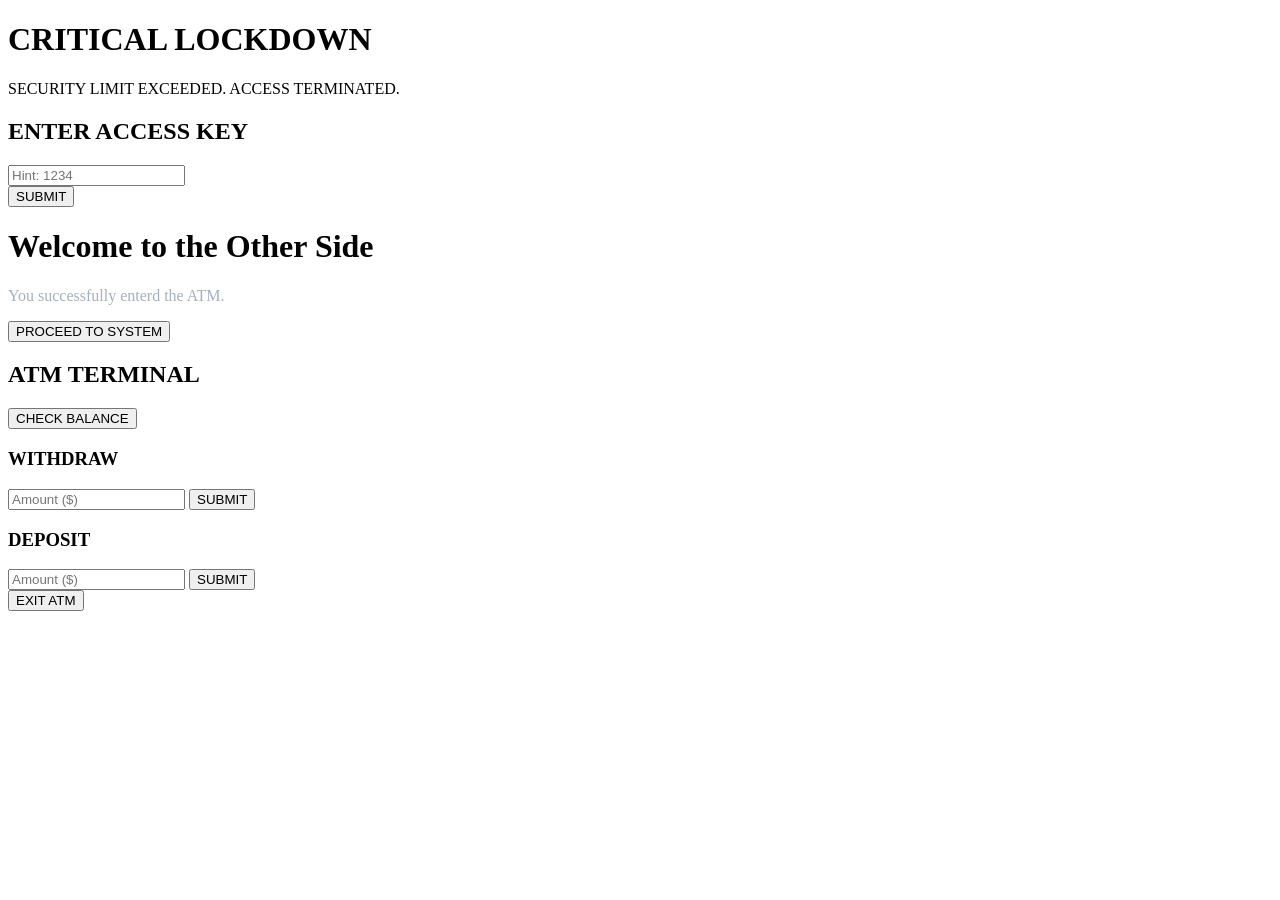
==== index.html @ 91509402 "Rename Index.html to index.html" ====
<!DOCTYPE html>
<html lang="en">

<head>
  <meta charset="UTF-8">
  <meta name="viewport" content="width=device-width, initial-scale=1.0">
  <link rel="stylesheet" href="Atm.css">
  <title>Black Hole Transition</title>
</head>

<body>

  <!-- lightnning light/flash after the pin is enterd correct to go onnext pae -->
  <div id="flash-light"></div>

  <!-- blackhole open -->
  <div id="blackhole-vortex"></div>

  <!-- lockdown red screen Security Alert! -->
  <div id="lockdown-screen">
    <h1>CRITICAL LOCKDOWN</h1>
    <p>SECURITY LIMIT EXCEEDED. ACCESS TERMINATED.</p>
  </div>

  <!-- page 1: Login page -->
  <div id="first-screen">
    <div id="login-screen">
      <h2>ENTER ACCESS KEY</h2>
      <input type="password" id="password-input" placeholder="Hint: 1234" autocomplete="off">
      <br>
      <button onclick="checkPassword()">SUBMIT</button>
      <div id="error-msg"></div>
    </div>
  </div>

  <!-- page 2 -->
  <div id="next-screen">
    <h1>Welcome to the Other Side</h1>
    <p style="color: #a4b0be; margin-top: 10px;">You successfully enterd the ATM.</p>
    <button class="success-btn" onclick="alert('Accessing transaction menu...'); proceedToPage3()">PROCEED TO
      SYSTEM</button>
  </div>

  <!-- Stage 3: Secure ATM Portal -->
  <div id="third-screen">
    <div id="pg3">
      <h2>ATM TERMINAL</h2>

      <!-- Balance -->
      <div id="balance-panel">
        <button class="action-btnone" id="checkbalbtn" onclick="BalanceShow()">CHECK BALANCE</button>

        <div id="balance-display-box">
          <span id="balance-value"></span>
        </div>
      </div>


      <div class="atmfunc">
        <!-- Withdraw -->
        <div id="withdraw-amm" class="withdraw">
          <h3>WITHDRAW</h3>
          <input type="number" id="withdraw-input" placeholder="Amount ($)" />
          <button class="action-btn" onclick=" checkWithdraw()">SUBMIT</button>
        </div>

        <!-- Deposit -->
        <div id="deposit-amm" class="deposit">
          <h3>DEPOSIT</h3>
          <input type="number" id="deposit-input" placeholder="Amount ($)" />
          <button class="action-btn" onclick="checkDeposit()">SUBMIT</button>
        </div>
      </div>

      <!--Message Output -->
      <div id="error-msg-atm"></div>

      <!-- exit button -->
      <button class="exit-btn" onclick="exitATM()">EXIT ATM</button>
    </div>
  </div>


  <script src="Atm.js"> </script>
</body>

</html>
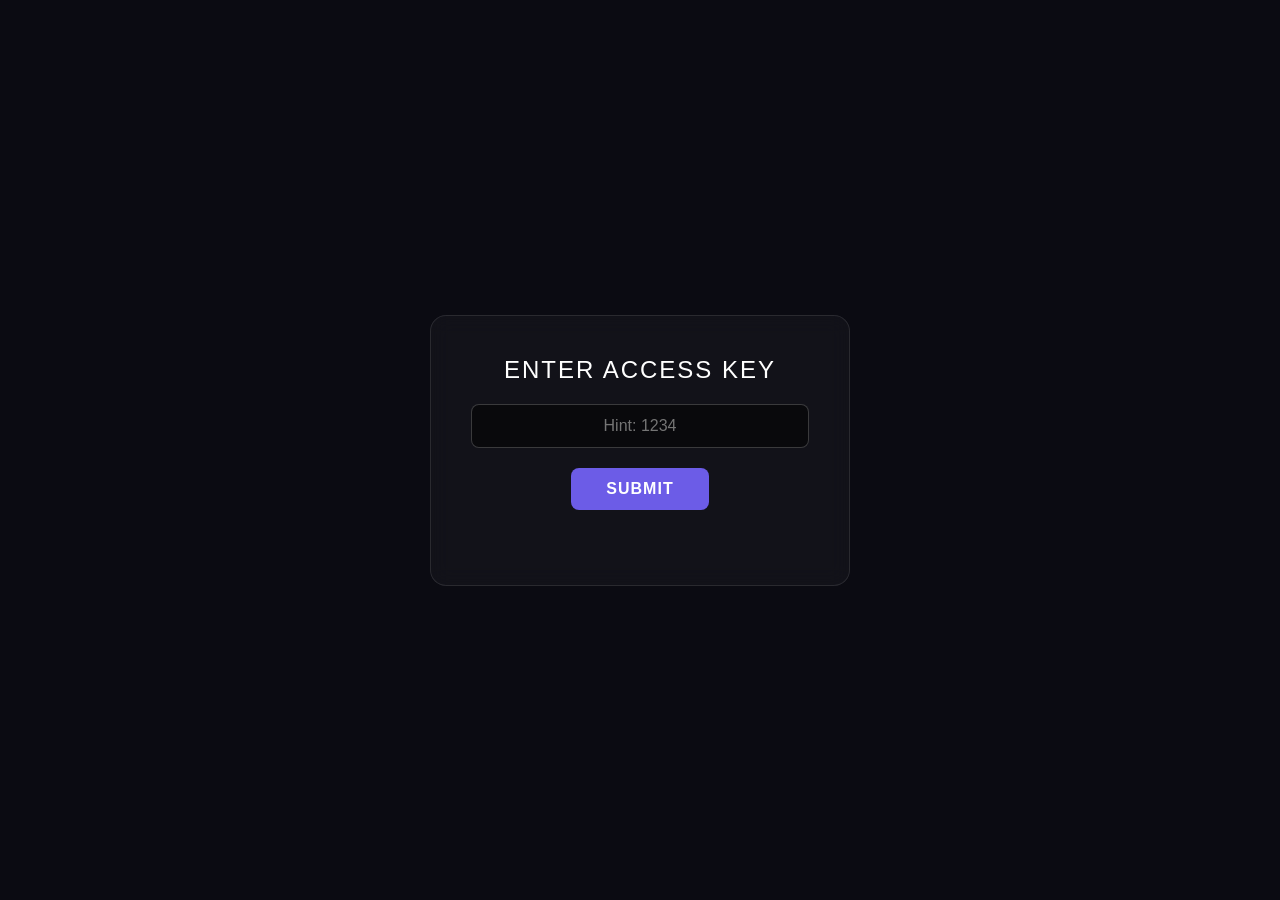
==== commit b58e8724: "Update HTML and CSS files" ====
--- a/index.html
+++ b/index.html
@@ -5,6 +5,7 @@
   <meta charset="UTF-8">
   <meta name="viewport" content="width=device-width, initial-scale=1.0">
   <link rel="stylesheet" href="Atm.css">
+  <meta name="viewport" content="width=device-width, initial-scale=1.0">
   <title>Black Hole Transition</title>
 </head>
 
--- a/Atm.css
+++ b/Atm.css
@@ -0,0 +1,630 @@
+* {
+  box-sizing: border-box;
+  margin: 0;
+  padding: 0;
+}
+
+body,
+html {
+  width: 100%;
+  height: 100%;
+  font-family: "Segoe UI", Tahoma, Geneva, Verdana, sans-serif;
+  background-color: #0b0b12;
+  color: #ffffff;
+  overflow: hidden;
+  display: flex;
+  justify-content: center;
+  align-items: center;
+}
+
+#login-screen {
+  position: relative;
+  z-index: 10;
+  text-align: center;
+  background: rgba(255, 255, 255, 0.03);
+  padding: 40px;
+  width: 420px;
+  border-radius: 16px;
+  backdrop-filter: blur(10px);
+  border: 1px solid rgba(255, 255, 255, 0.1);
+}
+
+h2 {
+  margin-bottom: 20px;
+  font-weight: 400;
+  letter-spacing: 2px;
+  font-size: 24px;
+}
+
+input {
+  width: 100%;
+  padding: 12px 20px;
+  margin-bottom: 20px;
+  background: rgba(0, 0, 0, 0.5);
+  border: 1px solid rgba(255, 255, 255, 0.2);
+  border-radius: 8px;
+  color: white;
+  font-size: 16px;
+  outline: none;
+  text-align: center;
+  transition: border 0.3s;
+}
+
+input:focus {
+  border-color: #6c5ce7;
+}
+
+/*purple submit button*/
+button {
+  padding: 12px 35px;
+  background: #6c5ce7;
+  border: none;
+  color: white;
+  font-size: 16px;
+  border-radius: 8px;
+  cursor: pointer;
+  font-weight: 600;
+  letter-spacing: 1px;
+  transition:
+    background 0.3s,
+    transform 0.2s;
+}
+
+button:hover {
+  background: #5b4cc4;
+}
+
+#error-msg {
+  color: #ff7675;
+  margin-top: 15px;
+  font-size: 14px;
+  min-height: 20px;
+}
+
+/*   animations*/
+
+/* this css make the input box rotate */
+.implode-animation {
+  animation: suckAway 1.8s cubic-bezier(0.6, 0.28, 0.3, 0.45) forwards;
+}
+@keyframes suckAway {
+  0% {
+    transform: scale(1) rotate(0deg);
+    opacity: 1;
+    filter: blur(0px);
+  }
+  30% {
+    transform: scale(0.7) rotate(-90deg);
+    opacity: 1;
+  }
+  70% {
+    transform: scale(0.6) rotate(-650deg);
+    opacity: 0.2;
+    filter: blur(4px);
+  }
+  100% {
+    transform: scale(0) rotate(-1080deg);
+    opacity: 0;
+    pointer-events: none;
+  }
+}
+
+/* css for Black Hole Expanding to  Entire Screen */
+#blackhole-vortex {
+  position: absolute;
+  width: 0px;
+  height: 0px;
+  background: #000000;
+  border-radius: 50%;
+  z-index: 5;
+  opacity: 0;
+  border: 2px solid rgba(108, 92, 231, 0.4);
+  transform-origin: center center;
+}
+.vortex-animation {
+  animation: openVortex 3.8s ease-in-out forwards;
+}
+@keyframes openVortex {
+  0% {
+    width: 0px;
+    height: 0px;
+    opacity: 0;
+    transform: rotate(0deg);
+  }
+  15% {
+    opacity: 1;
+    box-shadow:
+      0 0 100px #6c5ce7,
+      inset 0 0 80px #6c5ce7;
+  }
+  55% {
+    width: 2900px;
+    height: 3000px;
+    opacity: 1;
+    transform: rotate(-360deg);
+  }
+  80% {
+    width: 3000px;
+    height: 3000px;
+    opacity: 1;
+    transform: rotate(-720deg);
+  }
+  95% {
+    width: 0px;
+    height: 0px;
+    opacity: 1;
+    box-shadow: 0 0 40px #6c5ce7;
+  }
+  100% {
+    width: 0px;
+    height: 0px;
+    opacity: 0;
+  }
+}
+
+#flash-light {
+  position: absolute;
+  top: 0;
+  left: 0;
+  width: 100%;
+  height: 100%;
+  background: #ffffff;
+  z-index: 15;
+  pointer-events: none;
+  opacity: 0;
+}
+.flash-animation {
+  animation: lightFlash 1.1s cubic-bezier(0.15, 0.85, 0.3, 1) forwards;
+}
+@keyframes lightFlash {
+  0% {
+    opacity: 0;
+    background-color: #6c5ce7;
+  }
+  25% {
+    opacity: 1;
+    background-color: #ffffff;
+  }
+  50% {
+    opacity: 0.4;
+    background-color: #0b0b12;
+  }
+  70% {
+    opacity: 1;
+    background-color: #ffffff;
+  }
+  100% {
+    opacity: 0;
+  }
+}
+
+/* emergency alert lockdown css */
+#lockdown-screen {
+  position: absolute;
+  top: 0;
+  left: 0;
+  width: 100%;
+  height: 100%;
+  background: rgba(10, 2, 2, 0.98);
+  z-index: 20;
+  display: none;
+  flex-direction: column;
+  justify-content: center;
+  align-items: center;
+  text-align: center;
+}
+
+#lockdown-screen h1 {
+  color: #ff4757;
+  font-size: 36px;
+  letter-spacing: 4px;
+  margin-bottom: 12px;
+  text-shadow: 0 0 20px #ff0033;
+}
+
+#lockdown-screen p {
+  color: #ffffff;
+  font-size: 16px;
+}
+
+#lockdown-screen.active {
+  display: flex;
+  animation: emergencyRedPulse 1.5s infinite alternate;
+}
+
+@keyframes emergencyRedPulse {
+  0% {
+    background: #0c0202;
+    box-shadow: inset 0 0 100px #ff0033;
+  }
+  100% {
+    background: #3a050d;
+    box-shadow: inset 0 0 200px #ff0033;
+  }
+}
+
+/*next page css   page 2*/
+#next-screen {
+  position: absolute;
+  z-index: 2;
+  text-align: center;
+  display: none;
+}
+
+#next-screen h1 {
+  font-size: 32px;
+  font-weight: 300;
+  margin-bottom: 10px;
+  letter-spacing: 1px;
+}
+
+.success-btn {
+  background: #00b894;
+  margin-top: 25px;
+  box-shadow: 0 0 20px rgba(0, 184, 148, 0.4);
+}
+.success-btn:hover {
+  background: #00a383;
+}
+
+/* Third screen css */
+#third-screen {
+  position: absolute;
+  z-index: 3;
+  background: rgba(108, 105, 105, 0.03);
+  padding: 40px;
+  width: 550px;
+  border-radius: 16px;
+  display: none;
+  border: 1px solid #5c73e7;
+  box-shadow: 0 0 35px rgba(108, 92, 231, 0.25);
+  text-align: center;
+}
+
+#third-screen h2 {
+  margin-top: 12px;
+  margin-bottom: 30px;
+  font-weight: 500;
+  letter-spacing: 2px;
+  font-size: 24px;
+}
+
+#third-screen h3 {
+  margin-bottom: 12px;
+  font-weight: 400;
+  letter-spacing: 0.2px;
+  font-size: 16px;
+}
+
+#balance-panel {
+  display: flex;
+  gap: 20px;
+  margin-bottom: 41px;
+}
+
+.action-btnone {
+  padding: 8px 45px;
+  background: #6c5ce7;
+  border: none;
+  color: white;
+  font-size: 16px;
+  border-radius: 8px;
+  cursor: pointer;
+  font-weight: 600;
+  letter-spacing: 1px;
+  transition:
+    background 0.3s,
+    transform 0.2s,
+    box-shadow 0.2s;
+  width: 100%;
+}
+#balance-display-box {
+  width: 100%;
+  padding: 21px 0px;
+  width: 300px;
+  margin-top: 6px;
+  background: rgba(157, 150, 150, 0.6);
+  border: 1px solid #5d6c8c;
+  box-shadow: 0 0 15px rgba(0, 184, 148, 0.15);
+  border-radius: 8px;
+  font-size: 20px;
+  font-weight: 600;
+  color: #ffffff;
+  letter-spacing: 0.2px;
+  text-align: center;
+}
+
+.atmfunc {
+  gap: 20px;
+  margin-bottom: 10px;
+}
+
+#third-screen input {
+  width: 100%;
+  padding: 12px 20px;
+  margin-top: 2px;
+  margin-bottom: 11px;
+  background: rgba(0, 0, 0, 0.5);
+  border: 1px solid rgba(255, 255, 255, 0.2);
+  border-radius: 8px;
+  color: white;
+  font-size: 16px;
+  outline: none;
+  text-align: center;
+  transition: border 0.3s;
+}
+
+.atmfunc h3 {
+  margin: 26px 0px;
+}
+.action-btn {
+  padding: 12px 35px;
+  background-color: #6c5ce7;
+  border: none;
+  color: white;
+  font-size: 16px;
+  border-radius: 8px;
+  cursor: pointer;
+  font-weight: 600;
+  letter-spacing: 1px;
+  transition:
+    background 0.3s,
+    transform 0.2s,
+    box-shadow 0.2s;
+  width: 100%;
+}
+
+.action-btn:hover {
+  background-color: #5b4cc4;
+  box-shadow: 0 0 15px rgba(108, 92, 231, 0.4);
+}
+
+#error-msg-atm {
+  margin-top: 20px;
+  font-size: 14px;
+  min-height: 20px;
+}
+
+.atmfunc .action-btn {
+  padding: 12px 35px;
+  background: #6c5ce7;
+  border: none;
+  color: white;
+  font-size: 16px;
+  border-radius: 8px;
+  cursor: pointer;
+  font-weight: 600;
+  letter-spacing: 1px;
+  transition:
+    background 0.3s,
+    transform 0.2s;
+  width: 100%;
+}
+
+.action-btn:hover {
+  background: #5b4cc4;
+}
+
+#error-msg-atm {
+  color: #ff7675;
+  margin-top: 20px;
+  font-size: 14px;
+  min-height: 20px;
+}
+
+/* exit button css */
+.exit-btn {
+  margin-top: 25px;
+  padding: 12px 35px;
+  background-color: transparent;
+  border: 1px solid #ff4757;
+  color: #ff4757;
+  font-size: 14px;
+  border-radius: 8px;
+  cursor: pointer;
+  font-weight: 600;
+  letter-spacing: 1px;
+  transition:
+    background 0.3s,
+    color 0.3s,
+    box-shadow 0.3s;
+  width: 100%;
+}
+
+.exit-btn:hover {
+  background-color: #ff4757;
+  color: white;
+  box-shadow: 0 0 15px rgba(255, 71, 87, 0.4);
+}
+/* Laptops & Medium Screens (1200px and below) */
+@media screen and (max-width: 1200px) {
+  #login-screen {
+    width: 420px;
+    padding: 36px;
+  }
+
+  #third-screen {
+    width: 540px;
+    max-height: 92vh;
+    overflow-y: auto;
+    padding: 32px 36px;
+  }
+
+  #balance-panel {
+    margin-bottom: 30px;
+  }
+
+  .atmfunc h3 {
+    margin: 20px 0px 10px 0px;
+  }
+
+  .exit-btn {
+    margin-top: 20px;
+  }
+}
+
+/* Tablets & Small Laptops (768px and below) */
+@media screen and (max-width: 768px) {
+  #login-screen {
+    width: 90%;
+    max-width: 420px;
+    padding: 32px 24px;
+  }
+
+  #third-screen {
+    width: 92%;
+    max-width: 550px;
+    max-height: 90vh;
+    overflow-y: auto;
+    padding: 28px 24px;
+  }
+
+  #next-screen {
+    width: 90%;
+    padding: 0 16px;
+  }
+}
+
+/* Mobile Phones (540px and below) */
+@media screen and (max-width: 540px) {
+  html,
+  body {
+    width: 100%;
+    height: 100%;
+    overflow: hidden;
+  }
+
+  #blackhole-vortex {
+    position: fixed;
+    top: 0;
+    bottom: 0;
+    margin: auto;
+    transform: none;
+    pointer-events: none;
+  }
+
+  #flash-light,
+  #lockdown-screen {
+    position: fixed;
+    top: 0;
+    left: 0;
+    width: 100%;
+    height: 100%;
+  }
+
+  /* Stage 1: Login Box */
+  #first-screen {
+    width: 100%;
+    padding: 0 14px;
+    display: flex;
+    justify-content: center;
+  }
+
+  #login-screen {
+    width: 100%;
+    max-width: 380px;
+    padding: 26px 18px;
+  }
+
+  /* Stage 2: Screen */
+  #next-screen {
+    width: 92%;
+    padding: 0 14px;
+  }
+
+  #next-screen h1 {
+    font-size: 24px;
+  }
+
+  #next-screen p {
+    font-size: 14px;
+  }
+
+  .success-btn {
+    width: 100%;
+    padding: 14px 20px;
+  }
+
+  /* Lockdown Screen */
+  #lockdown-screen {
+    padding: 20px;
+  }
+
+  #lockdown-screen h1 {
+    font-size: 24px;
+    letter-spacing: 2px;
+  }
+
+  #lockdown-screen p {
+    font-size: 14px;
+  }
+
+  /* Stage 3: ATM Terminal (Scrolls internally if screen is short) */
+  #third-screen {
+    width: 92%;
+    max-height: 90vh;
+    overflow-y: auto;
+    padding: 22px 16px;
+  }
+
+  h2,
+  #third-screen h2 {
+    font-size: 20px;
+    letter-spacing: 1.5px;
+    margin-top: 4px;
+    margin-bottom: 18px;
+  }
+
+  /* Stack Check Balance button & box vertically */
+  #balance-panel {
+    flex-direction: column;
+    gap: 10px;
+    margin-bottom: 20px;
+  }
+
+  .action-btnone {
+    width: 100%;
+    padding: 13px 18px;
+  }
+
+  #balance-display-box {
+    width: 100%;
+    padding: 13px 0px;
+    margin-top: 0;
+  }
+
+  .atmfunc h3 {
+    margin: 14px 0px 8px 0px;
+    font-size: 15px;
+  }
+
+  #third-screen input,
+  .action-btn,
+  .atmfunc .action-btn,
+  .exit-btn {
+    width: 100%;
+    padding: 11px 16px;
+    font-size: 15px;
+  }
+
+  .exit-btn {
+    margin-top: 14px;
+  }
+}
+
+/* Extra-Small Phones (360px and below) */
+@media screen and (max-width: 360px) {
+  #login-screen,
+  #third-screen {
+    padding: 18px 14px;
+  }
+
+  h2,
+  #third-screen h2 {
+    font-size: 18px;
+  }
+
+  #lockdown-screen h1 {
+    font-size: 20px;
+  }
+}
